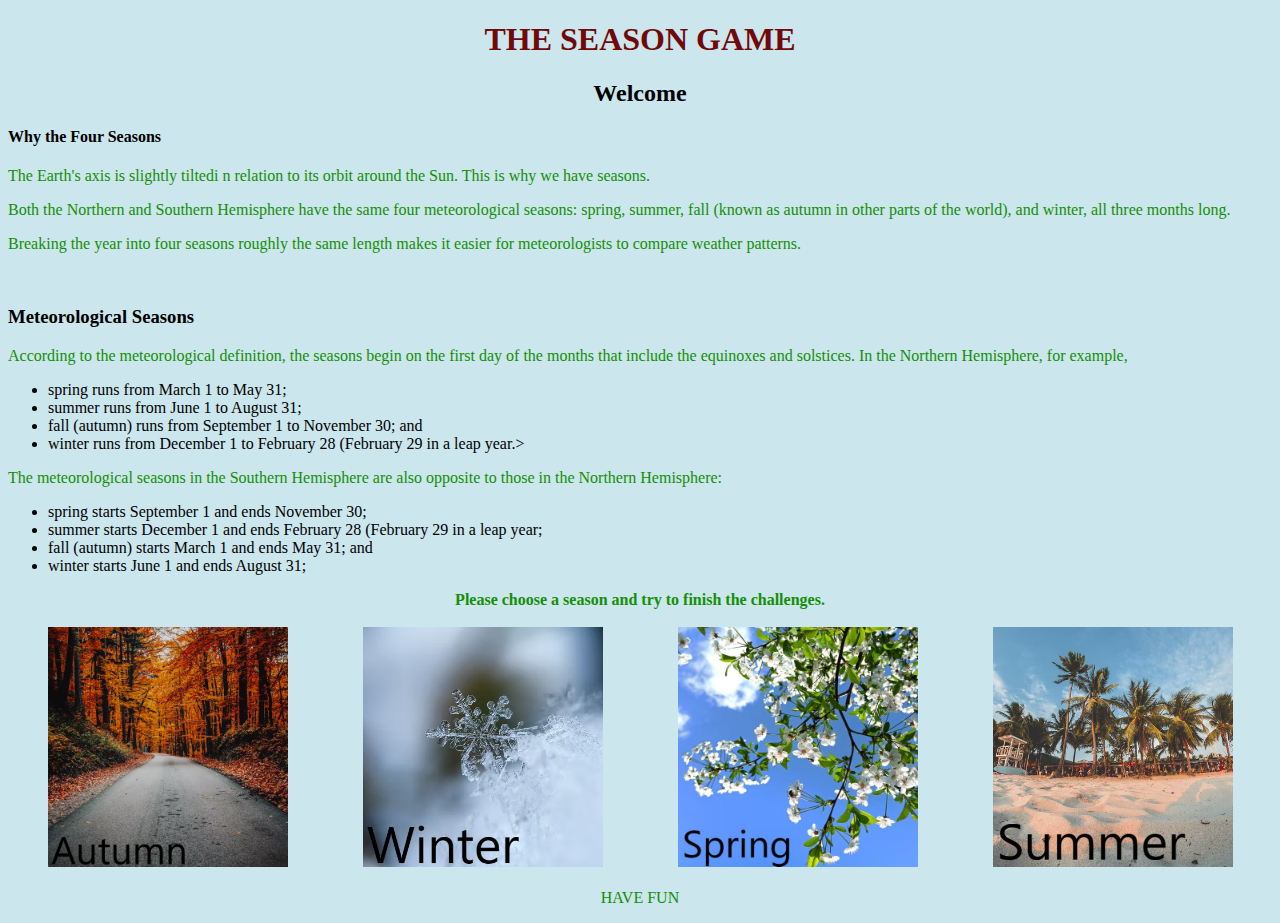
==== index.html @ f59af43e "Add files via upload" ====
<!DOCTYPE html>
<html>
<head>
<title>Welcome page</title>
<link rel="stylesheet" href="welcome page.css">
</head>
<body>

<h1 style="text-align:center;">
    THE SEASON GAME
</h1> 

<h2 style="text-align:center;">
Welcome
</h2>

<h4>Why the Four Seasons</h4>
    <p>The Earth's axis is slightly tiltedi n relation to its orbit around the Sun. This is why we have seasons.</p>
    <p>Both the Northern and Southern Hemisphere have the same four meteorological seasons: spring, summer, fall (known as autumn in other parts of the world), and winter, all three months long.</p>
    <p>Breaking the year into four seasons roughly the same length makes it easier for meteorologists to compare weather patterns.</p>
    <br>
<h3>Meteorological Seasons</h3>

<p>According to the meteorological definition, the seasons begin on the first day of the months that include the equinoxes and solstices. In the Northern Hemisphere, for example,</p>

<ul>
    <li>spring runs from March 1 to May 31;</li>	
    <li>summer runs from June 1 to August 31;</li>
    <li>fall (autumn) runs from September 1 to November 30; and</li>
    <li>winter runs from December 1 to February 28 (February 29 in a leap year.></li>
</ul>

   <p>The meteorological seasons in the Southern Hemisphere are also opposite to those in the Northern Hemisphere:</p>

<ul>
    <li>spring starts September 1 and ends November 30;</li> 
    <li>summer starts December 1 and ends February 28 (February 29 in a leap year;</li>
	<LI>fall (autumn) starts March 1 and ends May 31; and</LI>
	<li>winter starts June 1 and ends August 31;</li>   
</ul> 

<p style="text-align:center;">
    <b>Please choose a season and try to finish the challenges.</b>
</p>

<div>
<a href="AutumnChanllege.html"><img src="autumn.png" alt="Autume" style="width: 240px;height:240px;"></a>
<a href="winterchanllege.html"><img src="winter.png" alt="Winter" style="width: 240px;height:240px;"></a>
<a href="chooseSpring.html"><img src="spring.png" alt="Spring" style="width: 240px;height:240px;"></a>
<a href="chooseSummer.html"><img src="summer.png" alt="Summer" style="width: 240px;height:240px;"></a>
</div>

<p style="text-align:center;">
    HAVE FUN
</p>


</body>
</html>
---- welcome page.css ----
body {
    background-color: rgb(203, 230, 237);
  }
  h1 {
    color: rgb(114, 9, 9);
  }
  p {
    color: rgb(21, 143, 5);
  }

  div {
    display: flex;
    border: 2px solid rgb(203, 230, 237);
    flex-direction: row;
    /* flex-direction: column-reverse; */
    /* flex-wrap: wrap-reverse; */
    justify-content: space-around;
  }
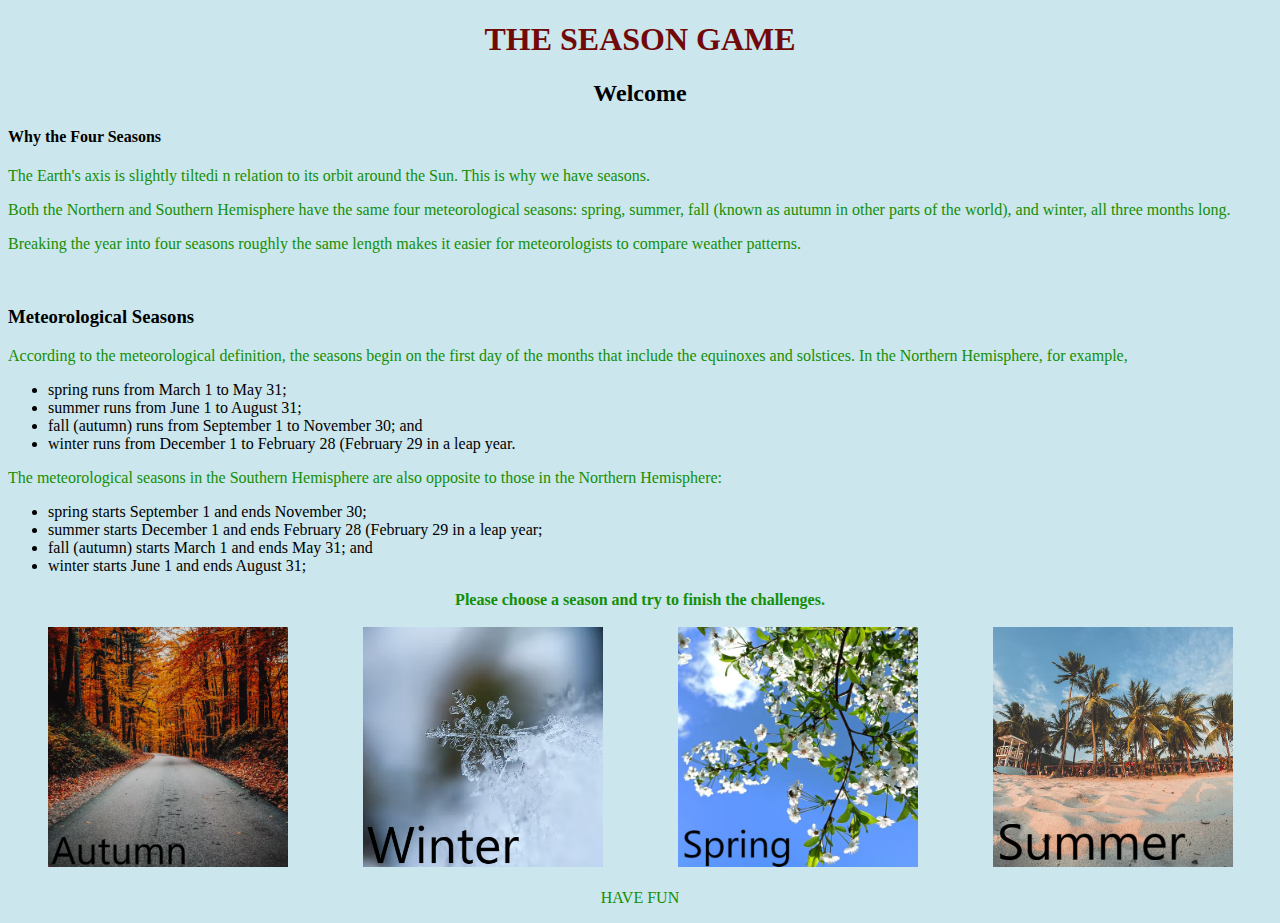
==== commit ec2e49ed: "Add files via upload" ====
--- a/index.html
+++ b/index.html
@@ -27,7 +27,7 @@
     <li>spring runs from March 1 to May 31;</li>	
     <li>summer runs from June 1 to August 31;</li>
     <li>fall (autumn) runs from September 1 to November 30; and</li>
-    <li>winter runs from December 1 to February 28 (February 29 in a leap year.></li>
+    <li>winter runs from December 1 to February 28 (February 29 in a leap year.</li>
 </ul>
 
    <p>The meteorological seasons in the Southern Hemisphere are also opposite to those in the Northern Hemisphere:</p>
